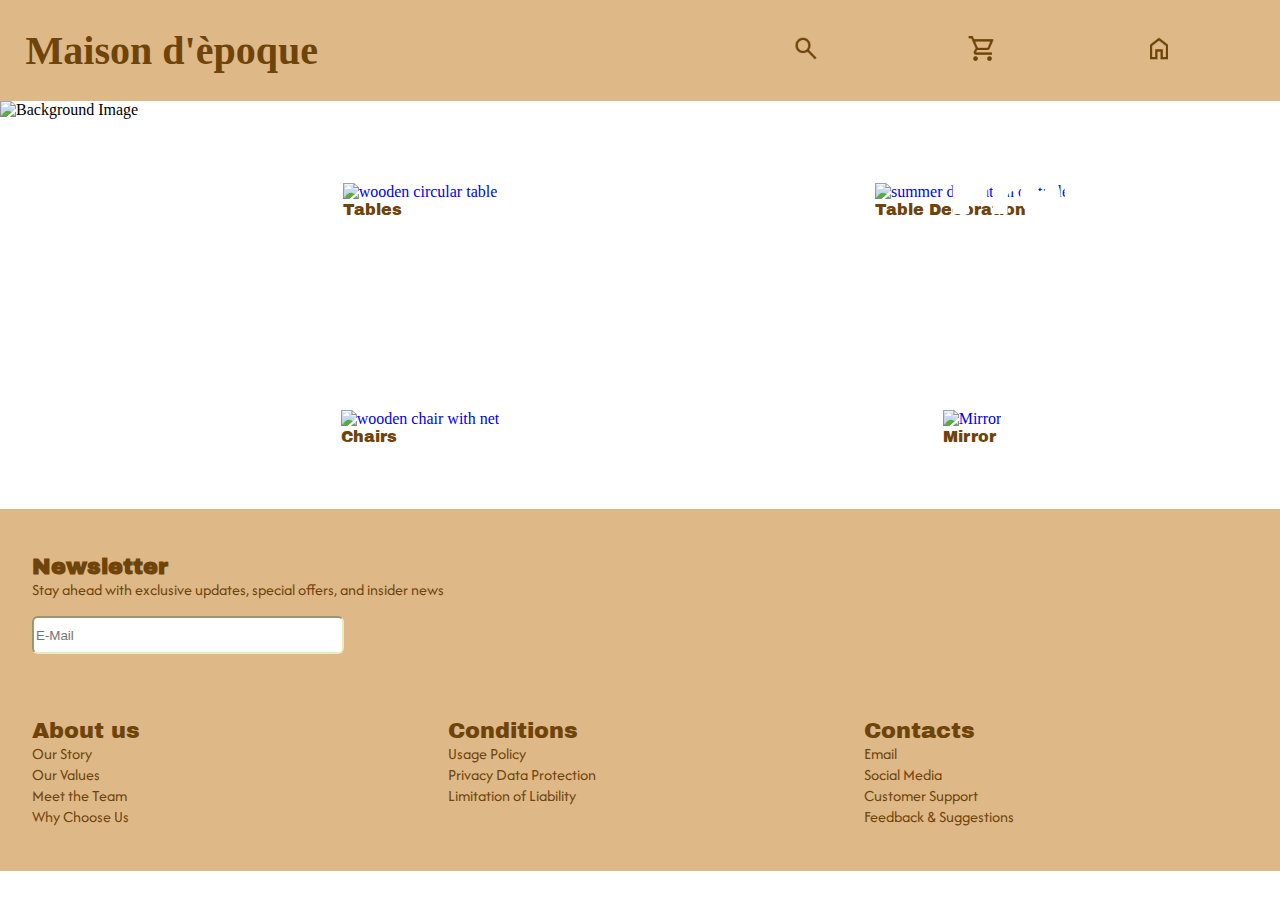
==== homepage.html @ 00ace302 "added homepage" ====
<!DOCTYPE html>
<html lang="en">
  <head>
    <meta charset="UTF-8" />
    <meta name="viewport" content="width=device-width, initial-scale=1.0" />
    <title>Maison d´Èpoque</title>
    <link rel="stylesheet" href="css/homepage.css" />
  </head>
  <body>
    <!-- HEADER -->
    <header>
      <a href="main.html">
        <h1 id="logo">Maison d'èpoque</h1>
      </a>
      <nav>
        <ul class="header-menu">
          <a href="#" class="link-icon">
            <figure>
              <img
                class="icon"
                src="icon/search-icon.png"
                alt="search button"
              />
            </figure>
          </a>

          <a href="shopping-cart.html" class="link-icon">
            <figure>
              <img
                class="icon"
                src="icon/shoppping-cart-icon.png"
                alt="shopping cart"
              />
            </figure>
          </a>

          <a href="main.html">
            <figure>
              <img class="icon" src="icon/home-icon.png" alt="home page" />
            </figure>
          </a>
        </ul>
      </nav>
    </header>

    <main>
      <figure id="big-image">
        <img
          id="background-picture"
          src="pictures-home/background-picture.png"
          alt="Background Image"
        />

        <!-- Text elements inside the figure to position them correctly -->
        <h2 id="headline-top-image">French Elegance</h2>
      </figure>

      <section class="category-container">
        <figure id="themes">
          <a href="#">
            <img
              class="chairs"
              src="homepage/table.png"
              alt="wooden circular table"
            />
            <figcaption>Tables</figcaption>
          </a>
        </figure>

        <figure>
          <a href="#">
            <img
              class="chairs"
              src="homepage/table-decoration.png"
              alt="summer decoration on table"
            />
            <figcaption>Table Decoration</figcaption>
          </a>
        </figure>

        <figure>
          <a href="main.html">
            <img
              class="chairs"
              src="homepage/chair.png"
              alt="wooden chair with net"
            />
            <figcaption>Chairs</figcaption>
          </a>
        </figure>

        <figure>
          <a href="#">
            <img class="chairs" src="homepage/mirror.png" alt="Mirror" />
            <figcaption>Mirror</figcaption>
          </a>
        </figure>
      </section>

      <footer>
        <h2 id="newsletter-headline">Newsletter</h2>
        <p id="newsletter-text">
          Stay ahead with exclusive updates, special offers, and insider news
        </p>
        <p><input type="text" placeholder="E-Mail" id="input-box-footer" /></p>

        <section class="footer">
          <ul>
            <li class="footer-header">About us</li>
            <li>Our Story</li>
            <li>Our Values</li>
            <li>Meet the Team</li>
            <li>Why Choose Us</li>
          </ul>

          <ul>
            <li class="footer-header">Conditions</li>
            <li>Usage Policy</li>
            <li>Privacy Data Protection</li>
            <li>Limitation of Liability</li>
          </ul>

          <ul>
            <li class="footer-header">Contacts</li>
            <li>Email</li>
            <li>Social Media</li>
            <li>Customer Support</li>
            <li>Feedback & Suggestions</li>
          </ul>
        </section>
      </footer>
    </main>
  </body>
</html>
---- css/homepage.css ----
/*Logo font*/
@import url("https://fonts.googleapis.com/css2?family=IM+Fell+English+SC&family=Onest:wght@600&display=swap");

/*Header font*/
@import url("https://fonts.googleapis.com/css2?family=Archivo+Black&family=IM+Fell+English+SC&family=Onest:wght@600&display=swap");

/*Text*/
@import url("https://fonts.googleapis.com/css2?family=Afacad:ital,wght@0,400..700;1,400..700&family=Archivo+Black&family=IM+Fell+English+SC&family=Onest:wght@600&display=swap");

/*Colors*/
html {
  --orange: #c2901b;
  --brown: #6e440a;
  --beige: #e9ebb9;
}

body {
  margin: 0;
}

/*HEADER*/
header,
.header-menu {
  background-color: burlywood;
  display: flex;
  align-items: center;
  justify-content: space-between;
  padding-left: 2%;
}

header nav ul {
  display: flex;
  padding: 0;
  margin: 0;
  list-style-type: none;
}

/* Add some space between the icons */
header nav ul a {
  margin-right: 20px;
}

/*Size of the icons in the header*/
.icon {
  width: 40%;
  margin-right: 20%;
  transition: 1s;
}

/*icons get smaller when screen gets smaller*/
@media (max-width: 600px) {
  .icon {
    min-width: 30%;
  }
}

@media (max-width: 600px) {
  .link-icon {
    margin-right: 0;
  }
}

/*Maison d´Epoque logo settings*/
#logo {
  font-size: 2.5rem;
  font-family: "IM Fell English SC", serif;
  color: var(--brown);
  transition: 1s;
}

/* Adjust font size on smaller screens */
@media (max-width: 1000px) {
  #logo {
    font-size: 2rem;
  }
}

@media (max-width: 600px) {
  #logo {
    font-size: 1.6rem;
  }
}

/*The logo has no underline for the link*/
a {
  text-decoration: none;
}

h2 {
  font-family: "Archivo Black", sans-serif;
  color: var(--brown);
}

/*MAIN PART*/
/*Help from ChatGPT: https://chatgpt.com/share/67c46652-30a0-8010-b99b-29d6793833cc, accessed: 02.03.25*/
/*Placing the text on top of the image*/
#big-image {
  position: relative;
  width: 100%;
  margin: 0;
}

/* Ensure the image is full width */
#background-picture {
  width: 100%;
  height: auto;
  display: block;
}

/* Position the text on the right side of the image */
#headline-top-image,
.overlay-text {
  position: absolute;
  right: 7%;
  color: white;
  text-align: right;
  max-width: 30%;
}

/* Style the heading */
#headline-top-image {
  top: 20%;
  font-size: clamp(1.5rem, 5vw, 4.5rem);
  font-weight: bold;
}

/*Chairs to buy*/
.category-container {
  display: grid;
  grid-template-columns: 1fr 1fr; /* 2 columns */
  gap: 2rem;
  justify-items: center; /* Center the items in the grid */
  row-gap: 10rem;
  margin-left: 10rem;
  margin-right: 3rem;
  margin-top: 3rem;
  margin-bottom: 3rem;
}

/*Only a 1 column grid when screen size is below 800pxs*/
@media (max-width: 800px) {
  .category-container {
    grid-template-columns: 1fr;
  }
}

@media (min-width: 1700px) {
  .category-container {
    grid-template-columns: 1fr 1fr 1fr;
  }
}

/* #themes {
  display: flex;
  flex-direction: column;
  align-items: center;
  text-align: center;
} */

.chairs {
  width: 90%;
}

/*When you hover the chairs they will get bigger - z-index prevents from pushing the grid down*/
.chairs:hover {
  transform: scale(1.05);
  z-index: 2;
}

figcaption {
  font-family: "Archivo Black", sans-serif;
  color: var(--brown);
}

/*FOOTER*/
#newsletter-headline {
  margin-left: 2rem;
  font-size: 1.4rem;
  margin-bottom: 0%;
}

#newsletter-text {
  margin-left: 2rem;
  margin-top: 0%;
}

h3,
li,
p {
  font-family: "Afacad", sans-serif;
  list-style: none;
  color: var(--brown);
}

ul {
  padding-left: 0;
  color: var(--brown);
  margin-top: 0%;
}

/*Input box for the Newsletter*/
#input-box-footer {
  margin-left: 2rem;
  background-color: white;
  width: 19rem;
  height: 2rem;
  border-radius: 6px;
  border-color: var(--beige);
}

/*Background-color for the footer*/
footer {
  background-color: burlywood;
  padding-top: 1.7rem;
  padding-bottom: 1.7rem;
}

/*Grid for the footer*/
.footer {
  display: grid;
  grid-template-columns: repeat(3, 1fr);
  justify-items: left;
  margin-left: 2rem;
  margin-top: 4rem;
}

.footer-header {
  font-family: "Archivo Black", sans-serif;
  font-size: 1.4rem;
}
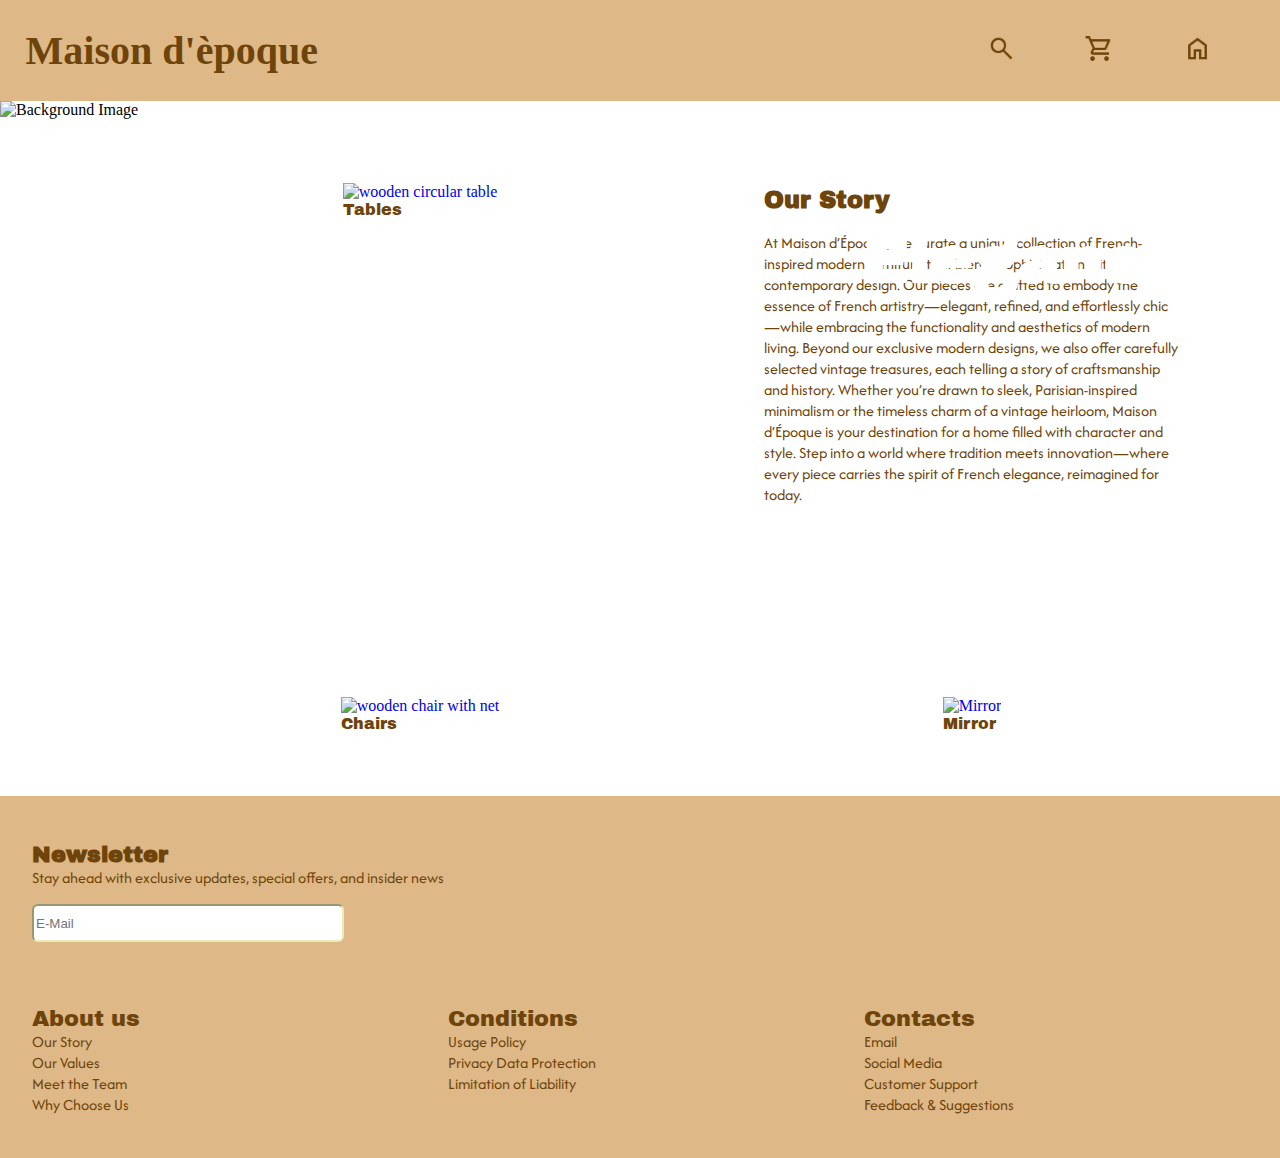
==== commit 6d71e452: "fixed homepage" ====
--- a/homepage.html
+++ b/homepage.html
@@ -34,7 +34,7 @@
             </figure>
           </a>
 
-          <a href="main.html">
+          <a href="homepage.html">
             <figure>
               <img class="icon" src="icon/home-icon.png" alt="home page" />
             </figure>
@@ -67,7 +67,7 @@
           </a>
         </figure>
 
-        <figure>
+        <!-- <figure>
           <a href="#">
             <img
               class="chairs"
@@ -76,7 +76,26 @@
             />
             <figcaption>Table Decoration</figcaption>
           </a>
-        </figure>
+        </figure> -->
+
+        <div id="text-story">
+          <h2>Our Story</h2>
+          <!-- text from chat Gpt: https://chatgpt.com/share/67d3e5d7-a320-8010-881b-818e9b9c3cfe -->
+          <p>
+            At Maison d’Époque, we curate a unique collection of French-inspired
+            modern furniture that blends sophistication with contemporary
+            design. Our pieces are crafted to embody the essence of French
+            artistry—elegant, refined, and effortlessly chic—while embracing the
+            functionality and aesthetics of modern living. Beyond our exclusive
+            modern designs, we also offer carefully selected vintage treasures,
+            each telling a story of craftsmanship and history. Whether you’re
+            drawn to sleek, Parisian-inspired minimalism or the timeless charm
+            of a vintage heirloom, Maison d’Époque is your destination for a
+            home filled with character and style. Step into a world where
+            tradition meets innovation—where every piece carries the spirit of
+            French elegance, reimagined for today.
+          </p>
+        </div>
 
         <figure>
           <a href="main.html">
--- a/css/homepage.css
+++ b/css/homepage.css
@@ -43,11 +43,11 @@
 /*Size of the icons in the header*/
 .icon {
   width: 40%;
-  margin-right: 20%;
+  margin-right: 0%;
   transition: 1s;
 }
 
-/*icons get smaller when screen gets smaller*/
+/*icons get smaller when screen gets smaler*/
 @media (max-width: 600px) {
   .icon {
     min-width: 30%;
@@ -56,8 +56,14 @@
 
 @media (max-width: 600px) {
   .link-icon {
-    margin-right: 0;
-  }
+    margin-right: 30%;
+  }
+}
+
+/*Distance (Margin) in between the icons*/
+figure {
+  margin-left: 0%;
+  margin-right: 0%;
 }
 
 /*Maison d´Epoque logo settings*/
@@ -157,6 +163,10 @@
   text-align: center;
 } */
 
+#text-story {
+  width: 80%;
+}
+
 .chairs {
   width: 90%;
 }
